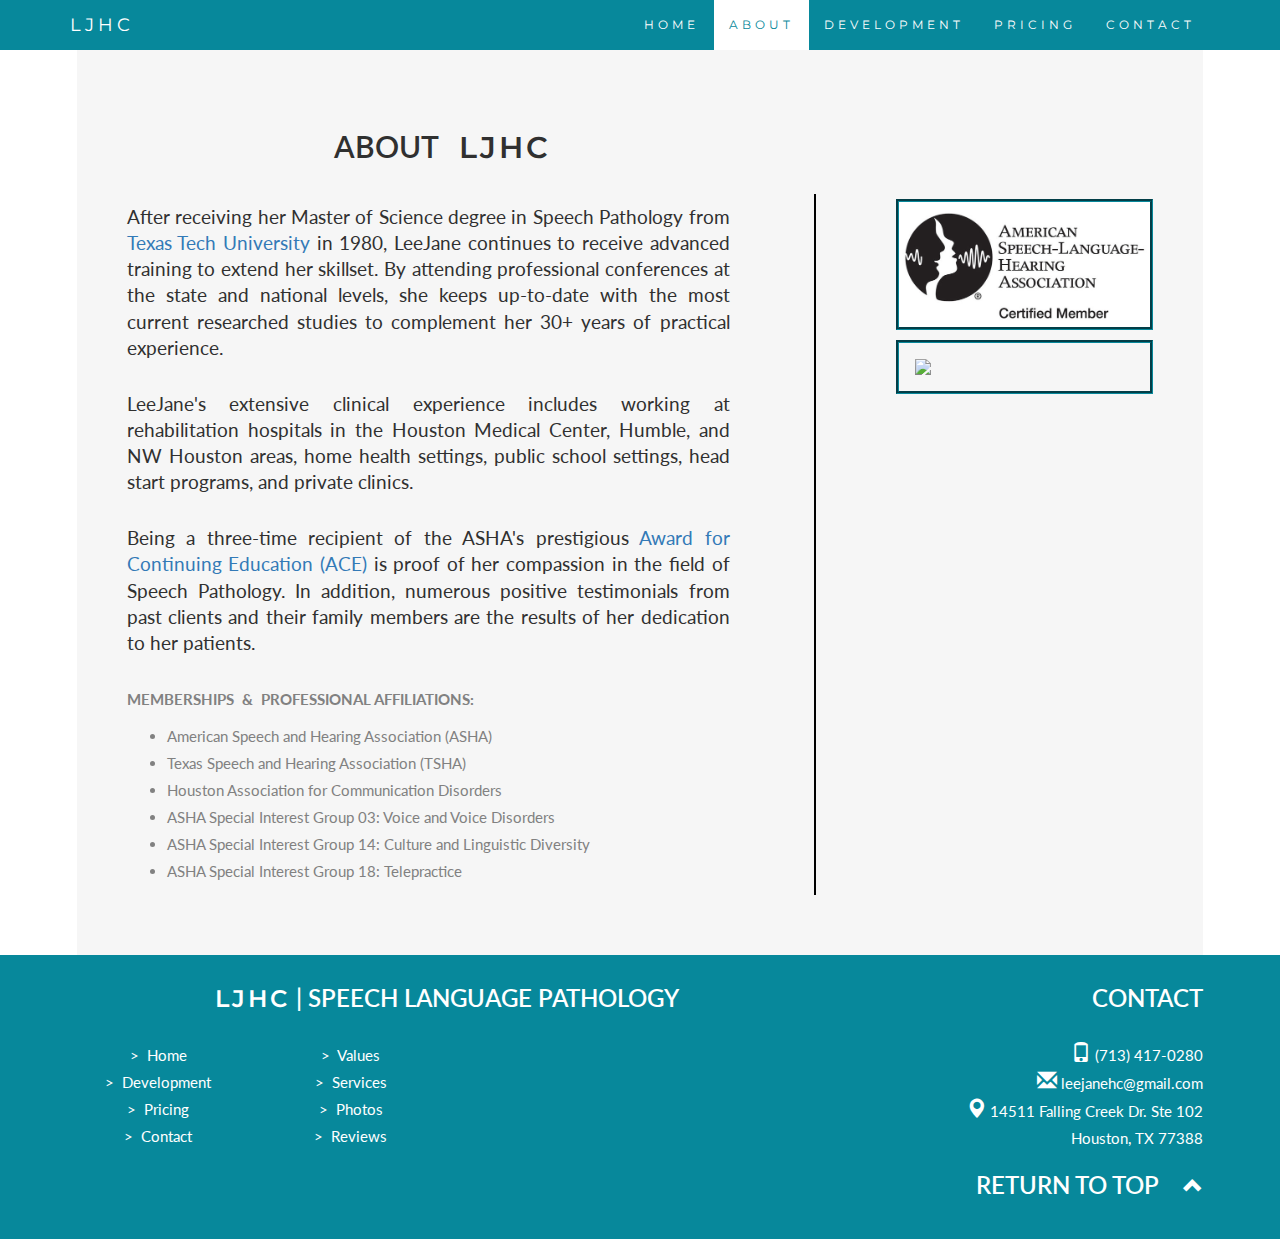
==== about.html @ b62feac1 "fixed: TSHA logo not appearing" ====
<!DOCTYPE html>
<html lang="en">
<head>
  <!-- Theme Made By www.w3schools.com - No Copyright -->
  <title>LJHC | About LJHC</title>
  <link rel="shortcut icon" href="images/trophy.png">
  <meta charset="utf-8">
  <meta name="viewport" content="width=device-width, initial-scale=1">
  <link rel="stylesheet" href="https://maxcdn.bootstrapcdn.com/bootstrap/3.3.7/css/bootstrap.min.css">
  <link rel="stylesheet" type="text/css" href="main.css">
  <link href="https://fonts.googleapis.com/css?family=Montserrat" rel="stylesheet" type="text/css">
  <link href="https://fonts.googleapis.com/css?family=Lato" rel="stylesheet" type="text/css">
  <script src="https://ajax.googleapis.com/ajax/libs/jquery/3.2.1/jquery.min.js"></script>
  <script src="https://maxcdn.bootstrapcdn.com/bootstrap/3.3.7/js/bootstrap.min.js"></script>
  <style>
    #contact{
      padding-bottom: 0px;
    }
    #aboutPage{
      border-right: 2px solid #000000;
      padding-right: 8%;
      text-align: justify;
    }
    #title {
      text-align: center;
      font-size: 200%;
      padding-right: 8%;
    }
    #bio {
      text-align: left;
    }
    #ASHA {
      float: right;
      position: relative;
      width: 80%;
      border: 3px groove #07889B;
      margin: 5px 0px 5px 0px;
    }
    #TSHA {
      float: right;
      position: relative;
      width: 80%;
      border: 3px groove #07889B;
      padding: 5% 5% 5% 5%;
      margin: 5px 0px 5px 0px;
    }
  </style>
</head>

<body id="myPage" data-spy="scroll" data-target=".navbar" data-offset="60">

<nav class="navbar navbar-default">
  <div class="container">
    <div class="navbar-header">
      <button type="button" class="navbar-toggle" data-toggle="collapse" data-target="#myNavbar">
        <span class="icon-bar"></span>
        <span class="icon-bar"></span>
        <span class="icon-bar"></span>                        
      </button>
      <a class="navbar-brand" href="index.html">LJHC</a>
    </div>
    <div class="collapse navbar-collapse" id="myNavbar">
      <ul class="nav navbar-nav navbar-right">
        <!-- These need to be changed as things move around -->
        <li><a href="index.html">HOME</a></li>
        <li><a href="#about">ABOUT</a></li>
        <li><a href="development.html">DEVELOPMENT</a></li>
        <li><a href="pricing.html">PRICING</a></li>
        <li><a href="contact.html">CONTACT</a></li>
      </ul>
    </div>
  </div>
</nav>

<!-- Container (About Section) -->
<div id="about" class="container-fluid bg-grey side-margins">
  <div class="col-sm-8">
    <h2 id ="title">About &nbsp;&nbsp;<span id="logo">LJHC</span></h2>
  </div>
  <div class="row">
    <div class="col-sm-8" id="aboutPage">
      <h4>After receiving her Master of Science degree in Speech Pathology from <a href="http://www.ttuhsc.edu/health-professions/master-of-science-speech-language-pathology/"> Texas Tech University</a> in 1980, LeeJane continues to receive advanced training to extend her skillset. By attending professional conferences at the state and national levels, she keeps up-to-date with the most current researched studies to complement her 30+ years of practical experience. </h4>
      <h4>LeeJane's extensive clinical experience includes   working at rehabilitation hospitals in the Houston Medical Center, Humble, and NW Houston areas, home health settings, public school settings, head start programs, and private clinics.</h4>
      <h4>Being a three-time recipient of the ASHA's prestigious <a href="http://www.asha.org/ce/CEUs/ace/">Award for Continuing Education (ACE)</a> is proof of her compassion in the field of Speech Pathology. In addition, numerous positive testimonials from past clients and their family members are the results of her dedication to her patients.
      </h4>
      <p id="bio"><strong>MEMBERSHIPS &nbsp;&amp;&nbsp; PROFESSIONAL AFFILIATIONS:</strong>
        <ul id="bio">
          <li>American Speech and Hearing Association (ASHA)</li>
          <li>Texas Speech and Hearing Association (TSHA)</li>
          <li>Houston Association for Communication Disorders</li>
          <li>ASHA Special Interest Group 03: Voice and Voice Disorders</li>
          <li>ASHA Special Interest Group 14: Culture and Linguistic Diversity</li>
          <li>ASHA Special Interest Group 18: Telepractice</li>
        </ul>
      </p>
    </div>
    <div class="col-sm-4">
      <a href="http://www.asha.org"><img src="images/ASHA_Banner.jpg" id="ASHA"></a>
      <a href="http://www.txsha.org/aboutus"><img src="images/tsha-logo.jpg" id="TSHA"></a>
    </div>
  </div>
</div>

<footer class="newFooter">
  <div class="row">
    <span class="col-sm-8 text-center">
      <h2 class="footerContent"><span id="logo">LJHC</span> | Speech Language Pathology</h2>
      <div class="row">
        <span class="col-sm-3" style="display: inline-block">
          <p class="footerContent">>&nbsp;&nbsp;<a class="footerContent" href="index.html">Home</a><br>
          >&nbsp;&nbsp;<a class="footerContent" href="development.html">Development</a><br>
          >&nbsp;&nbsp;<a class="footerContent" href="pricing.html">Pricing</a><br>
          >&nbsp;&nbsp;<a class="footerContent" href="contact.html">Contact</a></p>          
        </span>
        <span class="col-sm-3" style="display: inline-block">
          <p class="footerContent">>&nbsp;&nbsp;<a class="footerContent" href="index.html#values">Values</a><br>
          >&nbsp;&nbsp;<a class="footerContent" href="index.html#services">Services</a><br>
          >&nbsp;&nbsp;<a class="footerContent" href="index.html#photos">Photos</a><br>
          >&nbsp;&nbsp;<a class="footerContent" href="index.html#reviews">Reviews</a></p>
      </div>
    </span>
      <span class="col-sm-4"  align="right">
      <h2 class="footerContent">CONTACT</h2>
      <p class="footerContent"><span class="glyphicon glyphicon-phone" style="color: #FFFFFF"></span> (713) 417-0280<br>
      <span class="glyphicon glyphicon-envelope" style="color: #FFFFFF""></span> leejanehc@gmail.com<br>
      <span class="glyphicon glyphicon-map-marker" style="color: #FFFFFF"></span> 14511 Falling Creek Dr. Ste 102<br>
      Houston, TX 77388</p>
      <span>
      <h2 class="footerContent">
        Return to top&emsp;
        <a href="#myPage" class="footerContent" title="To Top">
          <span class="glyphicon glyphicon-chevron-up" style="color: #FFFFFF"></span>
        </a>
      </h2>
    </span>
  </div>
</footer>

<script>
$(document).ready(function(){
  // Add smooth scrolling to all links in navbar + footer link
  $(".navbar a, footer a[href='#myPage']").on('click', function(event) {
    // Make sure this.hash has a value before overriding default behavior
    if (this.hash !== "") {
      // Prevent default anchor click behavior
      event.preventDefault();

      // Store hash
      var hash = this.hash;

      // Using jQuery's animate() method to add smooth page scroll
      // The optional number (900) specifies the number of milliseconds it takes to scroll to the specified area
      $('html, body').animate({
        scrollTop: $(hash).offset().top
      }, 900, function(){
   
        // Add hash (#) to URL when done scrolling (default click behavior)
        window.location.hash = hash;
      });
    } // End if
  });
  
  $(window).scroll(function() {
    $(".slideanim").each(function(){
      var pos = $(this).offset().top;

      var winTop = $(window).scrollTop();
        if (pos < winTop + 600) {
          $(this).addClass("slide");
        }
    });
  });
})
</script>

</body>
</html>
---- main.css ----
/* Comments on colors: where it is used - default color */
:root {
    --primary-color: #07889B;
    --primary-text: #303030;
    --secondary-text: #818181;
    --secondary-section: #F6F6F6;
    --menu-text: #fff;
}

body {
    font: 400 15px Lato, sans-serif;
    line-height: 1.8;
    color: var(--secondary-text); /* secondary text color - gray #818181 */
}
h2 {
    font-size: 24px;
    text-transform: uppercase;
    color: var(--primary-text); /* section title text color - almost black #303030 */
    font-weight: 600;
    margin-bottom: 30px;
}
h4 {
    font-size: 19px;
    line-height: 1.375em;
    color: var(--primary-text); /* primary text color - almost black #303030 */
    font-weight: 400;
    margin-bottom: 30px;
}
h4.noBreak { /* for development.html page */
    margin-bottom: 5px;
}
table, th, td {
    border: 1px solid #999;
    border-collapse: collapse;
}
th, td {
    padding: 5px;
}
th {
    text-align: left;
}
table#t01 tr:nth-child(even) {
    background-color: white;
}
table#t01 tr:nth-child(odd) {
    background-color: var(--secondary-section);
}

.newFooter {
  padding: 10px 6% 10px 6%;
  background-color: var(--primary-color);
}
.footerContent{
  color: #FFFFFF;
}
.side-margins {
    margin: 0px 6% 0px 6%;
}
.jumbotron {
    background-color: var(--primary-color);  /* jumbotron background color - turqouise blue */
    color: var(--menu-text);  /* jumbotron text color - white #fff */
    padding: 50px 25px;     /* original padding: 100px 25px */
    font-family: Montserrat, sans-serif;
    margin-bottom: 0; /* to remove space between jumbotron and secondary navbar */
}
.container-fluid {
    padding: 60px 50px;
}
.bg-grey {
    background-color: var(--secondary-section); /* secondary section bg - light gray #f6f6f6 */
}
.logo-small {
    color: var(--primary-color); /* logos previously in "Service" section (no longer used) bright red #f4511e */
    font-size: 50px;
}
.logo {
    color: var(--primary-color); /* default section logos (signal-bar, globe, etc) bright red #f4511e */
    font-size: 200px;
}
.thumbnail {
    padding: 0 0 15px 0;
    border: none;
    border-radius: 0;
}
.thumbnail img {
    width: 100%;
    height: 100%;
    margin-bottom: 10px;
}
.carousel-control.right, .carousel-control.left {
    background-image: none;
    color: var(--primary-color); /* carousel control arrow colors - bright red #f4511e */
}
.carousel-indicators li {
    border-color: var(--primary-color);  /* active+inactive indicator border color - bright red #f4511e */
}
.carousel-indicators li.active {
    background-color: var(--primary-color);  /* active indicator main color - bright red #f4511e */
}
.item h4 {
    font-size: 19px;
    line-height: 1.375em;
    font-weight: 400;
    font-style: italic;
    margin: 0px 12% 70px 12%;
}
.item span {
    font-style: normal;
}
.panel {
    border: 1px solid var(--primary-color);  /* bright red #f4511e */
    border-radius:0 !important;
    transition: box-shadow 0.5s;
}
.panel:hover {
    box-shadow: 5px 0px 40px rgba(0,0,0, .2);
}
.panel-footer .btn:hover {
    border: 1px solid var(--primary-color);   /* bright red #f4511e */
    background-color: var(--menu-text) !important; /* panel bg color - white #fff*/
    color: var(--primary-color);   /* bright red #f4511e */
}
.panel-heading {
    color: var(--menu-text) !important; /* panel heading color - white #fff
    background-color: var(--primary-color) !important; /* "Payment" section, table header background color - bright red #f4511e */
    padding: 25px;
    border-bottom: 1px solid transparent;
    border-top-left-radius: 0px;
    border-top-right-radius: 0px;
    border-bottom-left-radius: 0px;
    border-bottom-right-radius: 0px;
}
.panel-footer {
    background-color: white !important;
}
.panel-footer h3 {
    font-size: 32px;
}
.panel-footer h4 {
    color: #aaa; /* "Payment" section - "per month" text - gray #aaa */
    font-size: 14px;
}
.panel-footer .btn {
    margin: 15px 0;
    background-color: var(--primary-color); /* "Payment" section - "Sign Up" button - bright red #f4511e */
    color: var(--menu-text);  /* panel footer color - white #fff */
}
.navbar {
    margin-bottom: 0;
    background-color: var(--primary-color);  /* menu bar - bright red #f4511e */
    z-index: 9999;
    border: 0;
    font-size: 12px !important;
    line-height: 1.42857143 !important;
    letter-spacing: 4px;
    border-radius: 0;
    font-family: Montserrat, sans-serif;
}
.navbar li a, .navbar .navbar-brand {
    color: var(--menu-text) !important;   /* menu bar text - white #fff */
}
.navbar-nav li a:hover, .navbar-nav li.active a {
    color: var(--primary-color) !important;  /* menu bar color on hovor - bright red #f4511e */
    background-color: var(--menu-text) !important;  /* menu bar bg color on hovor - white #fff */
}
.navbar-default .navbar-toggle {
    border-color: transparent;
    color: var(--menu-text) !important; /* white #fff */
}
.navbar-default .navbar-toggle .icon-bar {
    background-color: var(--menu-text);
}
footer .glyphicon {
    font-size: 20px;
    color: var(--primary-color); /* bright red #f4511e*/
}
.slideanim {visibility:hidden;}
.slide {
    animation-name: slide;
    -webkit-animation-name: slide;
    animation-duration: 1s;
    -webkit-animation-duration: 1s;
    visibility: visible;
}
.sub1 { /* for submenu in index.html */
    padding-left: 31.5%;
}
#logo {
font-family: Montserrat, sans-serif;
letter-spacing: 3px;
}

@keyframes slide {
  0% {
    opacity: 0;
    transform: translateY(70%);
  } 
  100% {
    opacity: 1;
    transform: translateY(0%);
  }
}
@-webkit-keyframes slide {
  0% {
    opacity: 0;
    -webkit-transform: translateY(70%);
  } 
  100% {
    opacity: 1;
    -webkit-transform: translateY(0%);
  }
}
@media screen and (max-width: 768px) {
  .col-sm-4 {
    text-align: center;
    margin: 25px 0;
  }
  .btn-lg {
      width: 100%;
      margin-bottom: 35px;
  }
}
@media screen and (max-width: 480px) {
  .logo {
      font-size: 150px;
  }
}
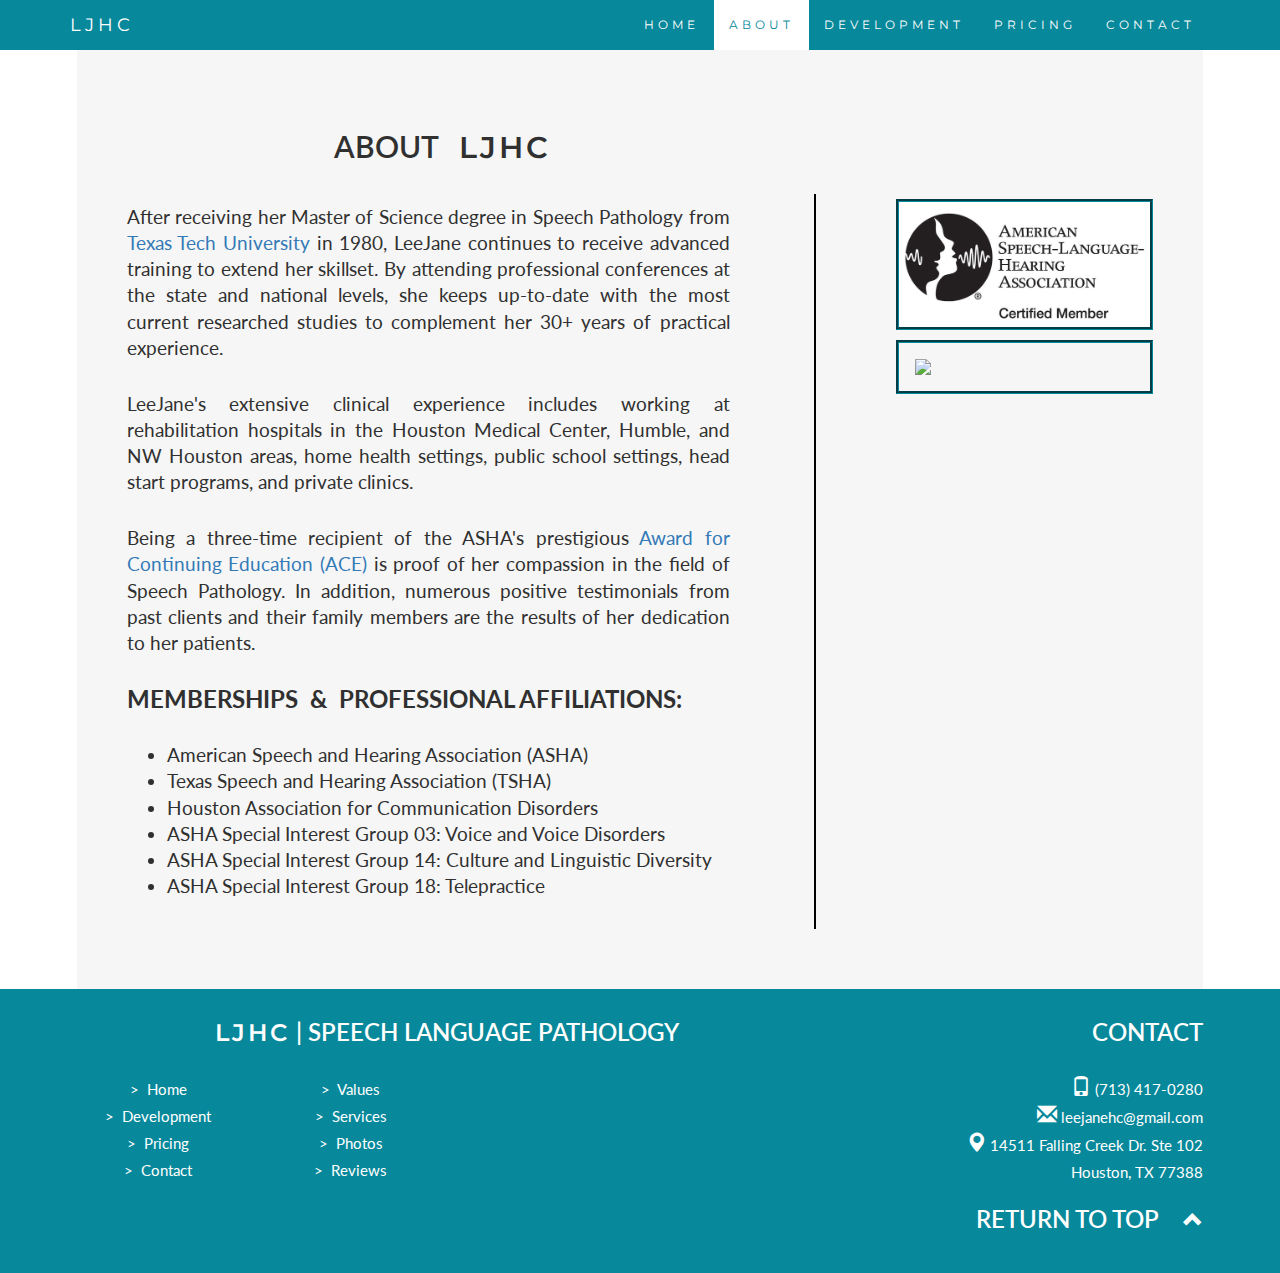
==== commit 5743439e: "updated memberships and professional affiliations size/color" ====
--- a/about.html
+++ b/about.html
@@ -83,7 +83,8 @@
       <h4>LeeJane's extensive clinical experience includes   working at rehabilitation hospitals in the Houston Medical Center, Humble, and NW Houston areas, home health settings, public school settings, head start programs, and private clinics.</h4>
       <h4>Being a three-time recipient of the ASHA's prestigious <a href="http://www.asha.org/ce/CEUs/ace/">Award for Continuing Education (ACE)</a> is proof of her compassion in the field of Speech Pathology. In addition, numerous positive testimonials from past clients and their family members are the results of her dedication to her patients.
       </h4>
-      <p id="bio"><strong>MEMBERSHIPS &nbsp;&amp;&nbsp; PROFESSIONAL AFFILIATIONS:</strong>
+      <h2 id="bio"><strong>MEMBERSHIPS &nbsp;&amp;&nbsp; PROFESSIONAL AFFILIATIONS:</strong></h2>
+      <h4>
         <ul id="bio">
           <li>American Speech and Hearing Association (ASHA)</li>
           <li>Texas Speech and Hearing Association (TSHA)</li>
@@ -92,11 +93,11 @@
           <li>ASHA Special Interest Group 14: Culture and Linguistic Diversity</li>
           <li>ASHA Special Interest Group 18: Telepractice</li>
         </ul>
-      </p>
+      </h4>
     </div>
     <div class="col-sm-4">
       <a href="http://www.asha.org"><img src="images/ASHA_Banner.jpg" id="ASHA"></a>
-      <a href="http://www.txsha.org/aboutus"><img src="images/tsha-logo.jpg" id="TSHA"></a>
+      <a href="http://www.txsha.org/aboutus"><img src="images/tsha_logo.png" id="TSHA"></a>
     </div>
   </div>
 </div>
--- a/main.css
+++ b/main.css
@@ -44,6 +44,14 @@
 }
 table#t01 tr:nth-child(odd) {
     background-color: var(--secondary-section);
+}
+
+.bigger{
+    font-size: 200%;
+}
+
+.big{
+    font-size: 150%;
 }
 
 .newFooter {
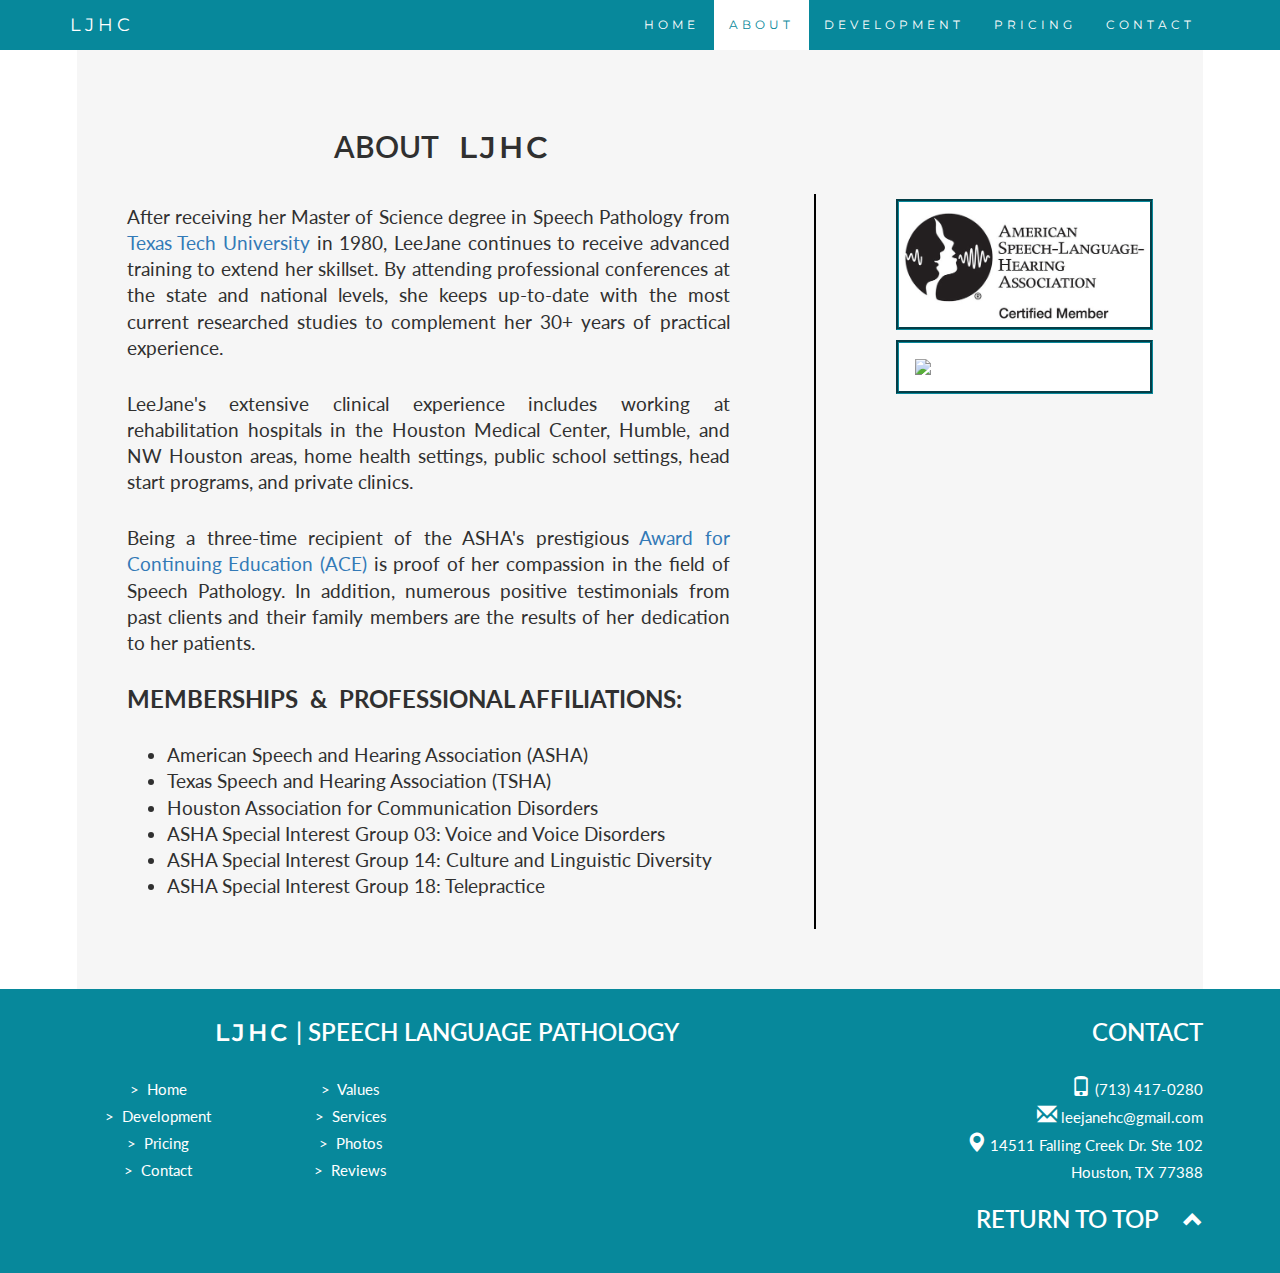
==== commit 1700a491: "changed bg color to white for tsha logo" ====
--- a/about.html
+++ b/about.html
@@ -43,6 +43,7 @@
       border: 3px groove #07889B;
       padding: 5% 5% 5% 5%;
       margin: 5px 0px 5px 0px;
+      background-color: #FFFFFF;
     }
   </style>
 </head>
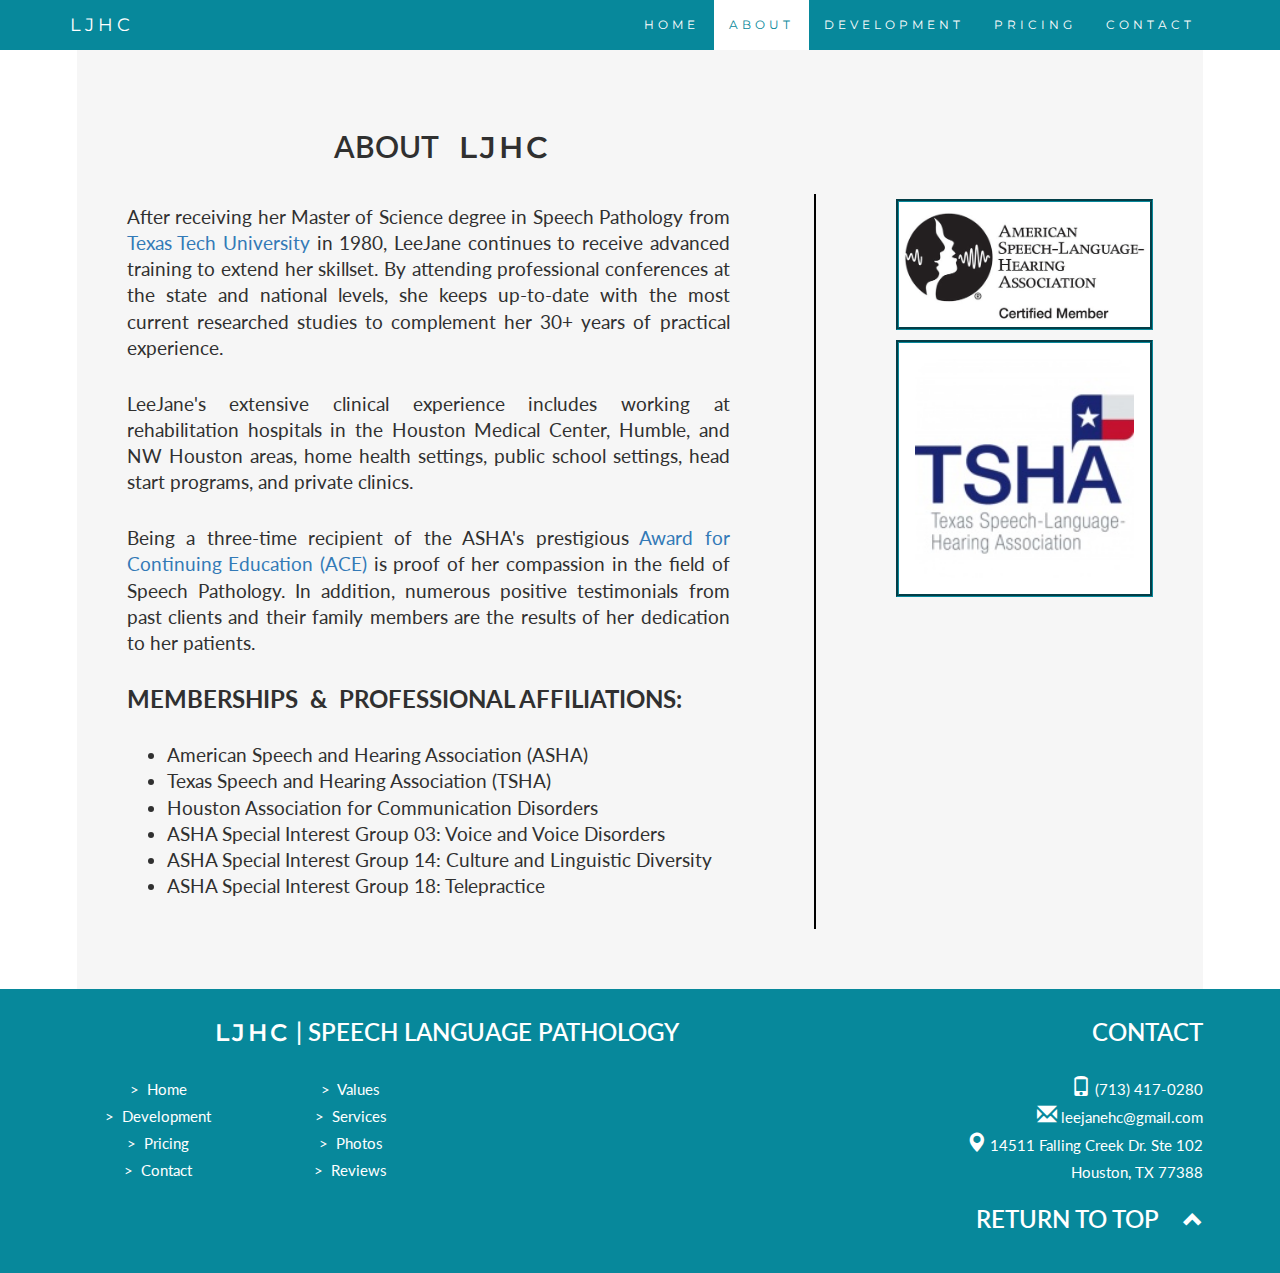
==== commit 53448101: "ay bro the tsha logo is low quality we need to fix that" ====
--- a/about.html
+++ b/about.html
@@ -98,7 +98,7 @@
     </div>
     <div class="col-sm-4">
       <a href="http://www.asha.org"><img src="images/ASHA_Banner.jpg" id="ASHA"></a>
-      <a href="http://www.txsha.org/aboutus"><img src="images/tsha_logo.png" id="TSHA"></a>
+      <a href="http://www.txsha.org/aboutus"><img src="images/tsha-logo.jpg" id="TSHA"></a>
     </div>
   </div>
 </div>
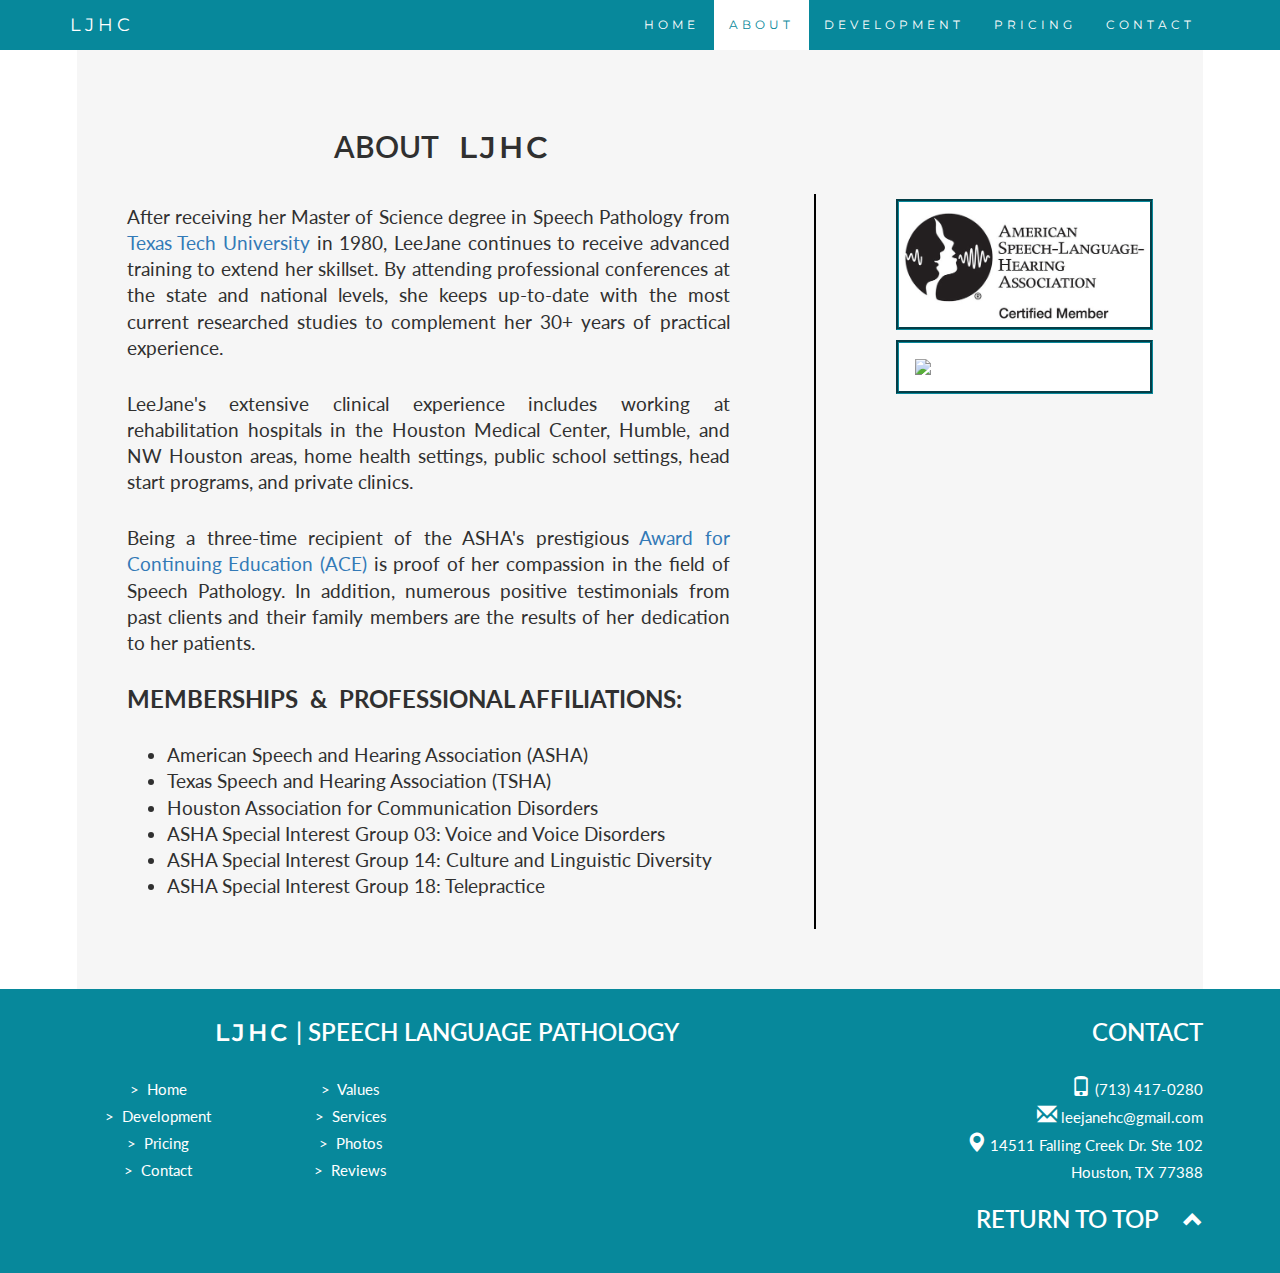
==== commit 9bd00c3f: "nvm I fixed it c:" ====
--- a/about.html
+++ b/about.html
@@ -98,7 +98,7 @@
     </div>
     <div class="col-sm-4">
       <a href="http://www.asha.org"><img src="images/ASHA_Banner.jpg" id="ASHA"></a>
-      <a href="http://www.txsha.org/aboutus"><img src="images/tsha-logo.jpg" id="TSHA"></a>
+      <a href="http://www.txsha.org/aboutus"><img src="images/tsha_logo.jpg" id="TSHA"></a>
     </div>
   </div>
 </div>
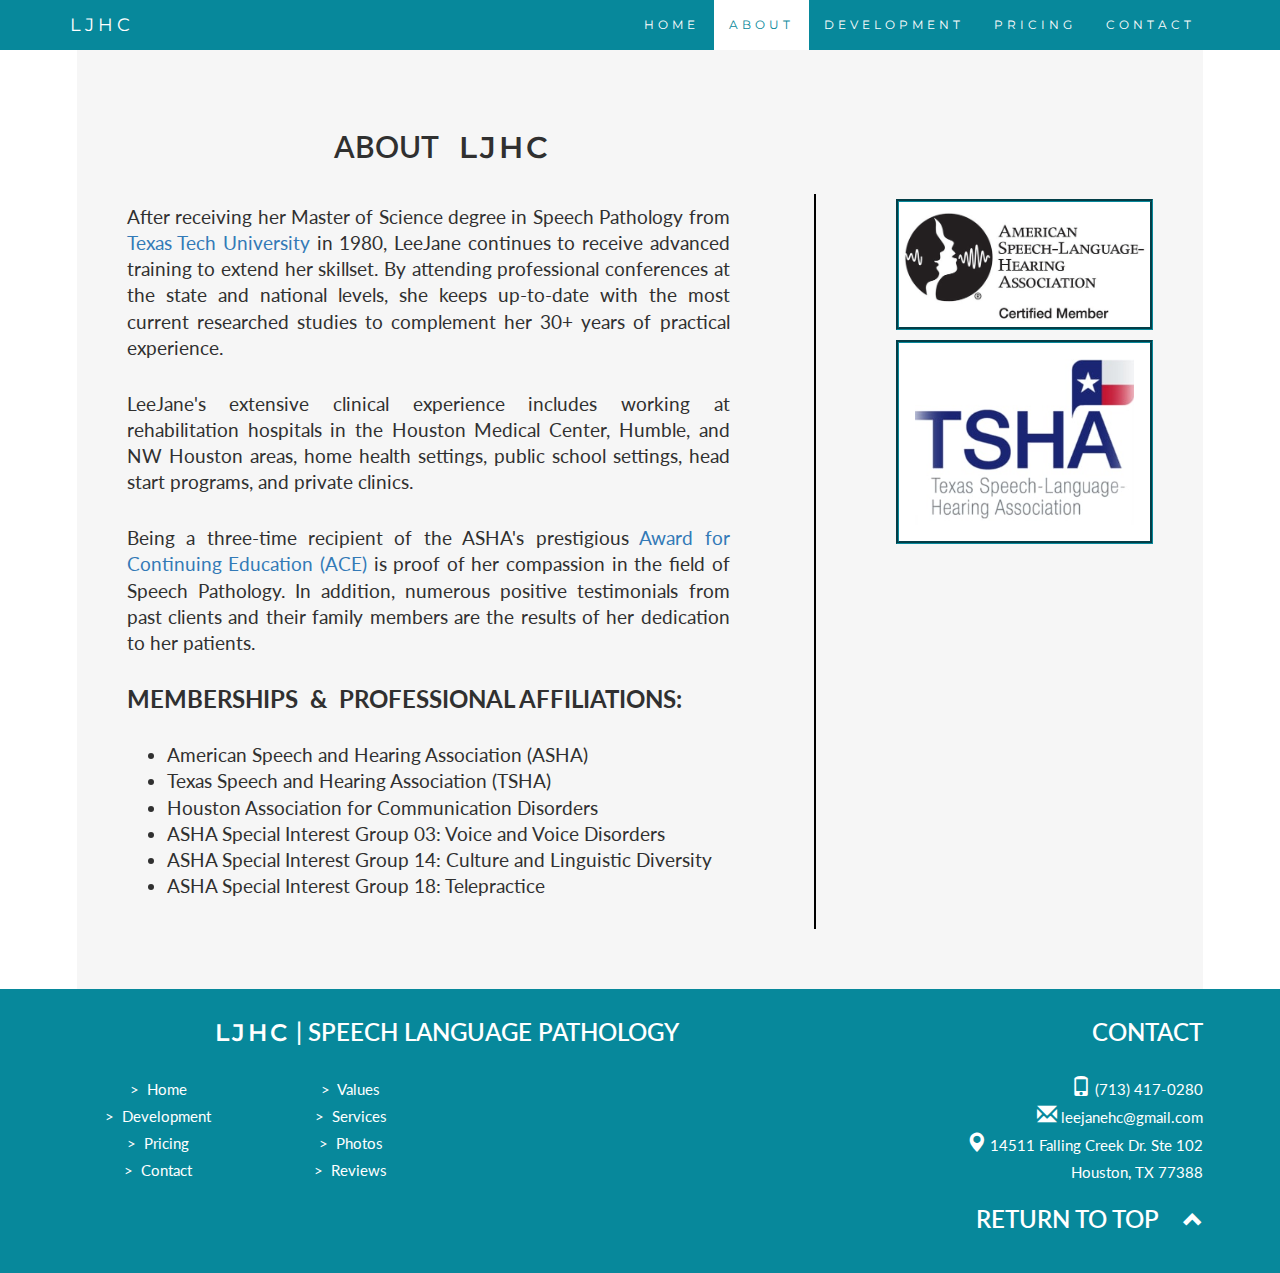
==== commit 80af323d: "fixed case-sensitive errors with tsha logo (should be fixed for real this time)" ====
--- a/about.html
+++ b/about.html
@@ -98,7 +98,7 @@
     </div>
     <div class="col-sm-4">
       <a href="http://www.asha.org"><img src="images/ASHA_Banner.jpg" id="ASHA"></a>
-      <a href="http://www.txsha.org/aboutus"><img src="images/tsha_logo.jpg" id="TSHA"></a>
+      <a href="http://www.txsha.org/aboutus"><img src="images/TSHA_Logo.jpg" id="TSHA"></a>
     </div>
   </div>
 </div>
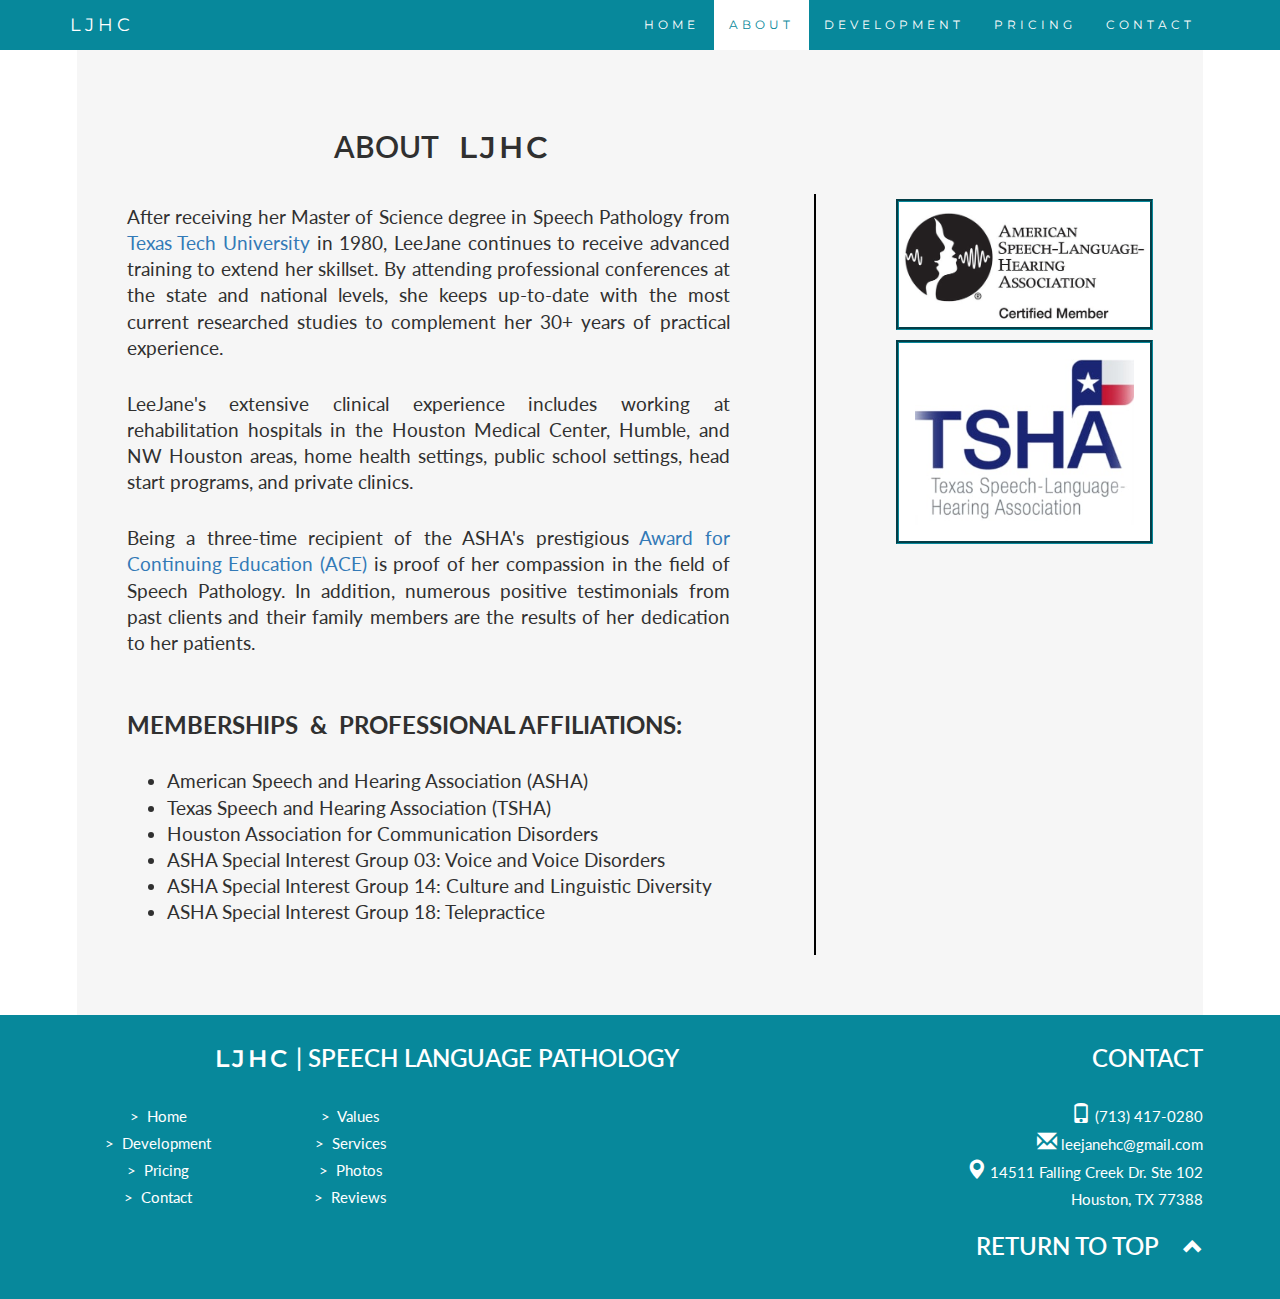
==== commit 087dc848: "(actually) updated spacing on about.html" ====
--- a/about.html
+++ b/about.html
@@ -82,7 +82,7 @@
     <div class="col-sm-8" id="aboutPage">
       <h4>After receiving her Master of Science degree in Speech Pathology from <a href="http://www.ttuhsc.edu/health-professions/master-of-science-speech-language-pathology/"> Texas Tech University</a> in 1980, LeeJane continues to receive advanced training to extend her skillset. By attending professional conferences at the state and national levels, she keeps up-to-date with the most current researched studies to complement her 30+ years of practical experience. </h4>
       <h4>LeeJane's extensive clinical experience includes   working at rehabilitation hospitals in the Houston Medical Center, Humble, and NW Houston areas, home health settings, public school settings, head start programs, and private clinics.</h4>
-      <h4>Being a three-time recipient of the ASHA's prestigious <a href="http://www.asha.org/ce/CEUs/ace/">Award for Continuing Education (ACE)</a> is proof of her compassion in the field of Speech Pathology. In addition, numerous positive testimonials from past clients and their family members are the results of her dedication to her patients.
+      <h4>Being a three-time recipient of the ASHA's prestigious <a href="http://www.asha.org/ce/CEUs/ace/">Award for Continuing Education (ACE)</a> is proof of her compassion in the field of Speech Pathology. In addition, numerous positive testimonials from past clients and their family members are the results of her dedication to her patients.<br><br>
       </h4>
       <h2 id="bio"><strong>MEMBERSHIPS &nbsp;&amp;&nbsp; PROFESSIONAL AFFILIATIONS:</strong></h2>
       <h4>
